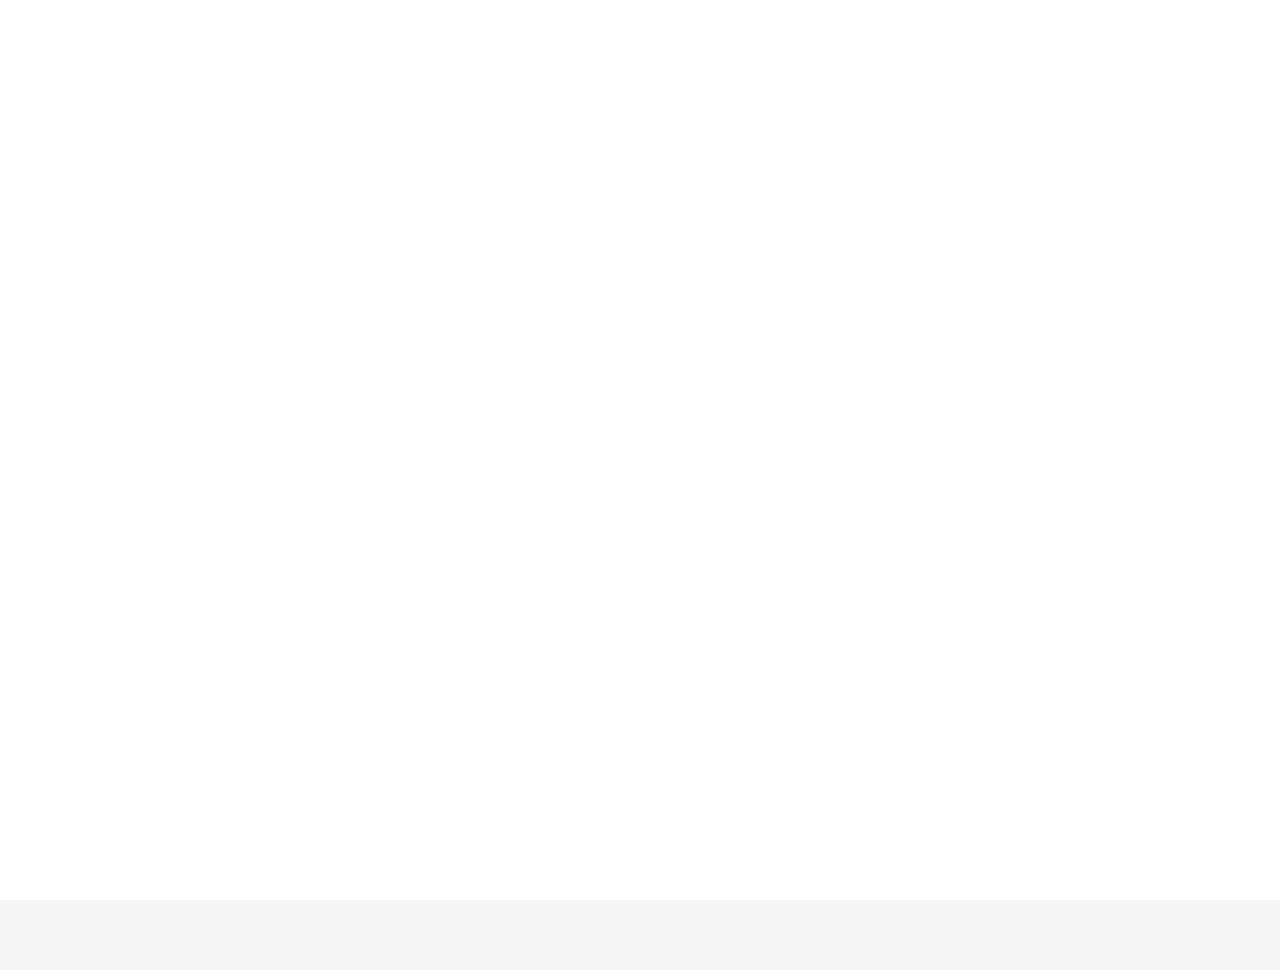
==== index.html @ 320e8970 "tags setup" ====
<!DOCTYPE html>
<html lang="en">
  <head>
    <meta charset="UTF-8" />
    <meta name="viewport" content="width=device-width, initial-scale=1.0" />
    <title>Document</title>
    <link rel="stylesheet" href="style.css" />
  </head>

  <body>
    <header class="header">
      <h1 class="logo">Flash-Cards.</h1>
      <div class="burger">
        <span class="bar1"></span>
        <span class="bar2"></span>
        <span class="bar3"></span>
        </div>
      <div class="header-right">
        <nav>
          <ul class="navlist">
            <li class="navlink">Create</li>
            <li class="navlink navlink-active">Learn</li>
          </ul>
        </nav>
        <div class="inputContainer">
          <input class="search" />
          <button class="searchButton">Find!</button>
        </div>
      </div>
    </header>
    <main>
      <div class="content">
        <form class="createForm">
          <h2>Create new Card.</h2>
          <input type="text" placeholder="Question:" name="question" />
          <input type="text" placeholder="Answer:" name="answer" />
          <button type="submit" class="createBtn">Create</button>
        </form>
        <div class="cardContainer">
          <div class="card"></div>
          <div class="cartControls">
            <button data-direction="back" class="card-control-button">
              Back
            </button>
            <button data-direction="forward" class="card-control-button">
              Next
            </button>
          </div>
        </div>
      </div>
    </main>
    <div class="loader">
      <span class="loader-content">Flash-Cards</span>
    </div>
    <script type="module" src="main.js"></script>
    <script type="module" src="card.js"></script>
    <script type="module" src="form.js"></script>
    <script type="module" src="utils.js"></script>
    <script type="module" src="search.js"></script>
    <script type="module" src="burger.js"></script>
    <script type="module" src="tags.js"></script>
  </body>
</html>
---- style.css ----
html,
body {
  margin: 0;
  padding: 0;
  box-sizing: border-box;
}

body {
  width: 100%;
  height: 100vh;
  background-color: #f5f5f5;
  overflow: hidden;
}

.header {
  width: 100%;
  height: 70px;
  display: grid;
  background-color: #fafafa;
  align-items: center;
  grid-template-columns: 20px 200px 1fr;
  -webkit-box-shadow: 0px 1px 16px -3px rgba(0, 0, 0, 0.65);
  -moz-box-shadow: 0px 1px 16px -3px rgba(0, 0, 0, 0.65);
  box-shadow: 0px 1px 16px -3px rgba(0, 0, 0, 0.65);
}

.header-right {
  display: flex;
  width: 100%;
  justify-content: space-around;
  align-items: center;
}

.logo {
  grid-column-start: 2;
  grid-column-end: 3;
  font-style: italic;
  color: #46a2da;
}

.navlist {
  list-style: none;
  display: flex;
  gap: 10px;
  font-size: 20px;
}

.navlink {
  color: #1b2e35;
  cursor: pointer;
}

.navlink-active {
  color: #46a2da;
  font-weight: bold;
}

main {
  width: 100%;
  height: 100%;
  display: flex;
  justify-content: center;
  align-items: center;
}

.createForm {
  display: flex;
  width: 100%;
  min-width: 500px;
  flex-direction: column;
  gap: 10px;
}

.createForm > h2 {
  font-size: 32px;
  color: #46a2da;
  text-align: center;
}

.cardContainer {
  display: flex;
  flex-direction: column-reverse;
  align-items: center;
  gap: 20px;
}

.card {
  text-align: center;
  pad: 4px;
  width: 50vw;
  cursor: pointer;
  height: 50vh;
  display: flex;
  justify-content: center;
  transition: transform 0.5s ease-in-out;
  align-items: center;
  border-radius: 20px;
  background-color: white;
  -webkit-box-shadow: 0px 1px 16px -3px rgba(0, 0, 0, 0.65);
  -moz-box-shadow: 0px 1px 16px -3px rgba(0, 0, 0, 0.65);
  box-shadow: 0px 1px 16px -3px rgba(0, 0, 0, 0.65);
  font-size: 32px;
  display: flex;
  flex-direction: column;
}

@media (max-width: 600px) {
  .card {
    width: 350px;
    font-size: 20px;
  }
}

.loader {
  position: fixed;
  top: 0;
  left: 0;
  z-index: 999;
  width: 100%;
  height: 100vh;
  background: #fff;
  display: flex;
  justify-content: center;
  align-items: center;
}

.loader-content {
  font-size: 72px;
  font-style: italic;
  color: white;
  padding: 20px;
  animation-name: stretch;
  animation-duration: 2s;
  animation-timing-function: ease-out;
  animation-direction: alternate;
  animation-iteration-count: infinite;
  animation-play-state: running;
}

@keyframes stretch {
  0% {
    transform: scale(0.5);
    background-color: #4cb9e7;
    border-radius: 100%;
  }

  50% {
    background-color: #3559e0;
  }

  100% {
    transform: scale(2);
    background-color: #0f2167;
  }
}

button {
  border: 1px solid white;
  padding: 10px 15px;
  color: white;
  background-color: #46a2da;
  border-radius: 5px;
  cursor: pointer;
}

button:hover {
  background-color: #2379ae;
}

.error {
  color: red;
  border: 1px solid red;
}

svg {
  fill: white;
}

button:disabled {
  opacity: 50%;
  cursor: unset;
}

input {
  border: 1px solid #46a2da;
  padding: 10px 15px;
  border-radius: 10px;
}
.burger {
  display: none;
}
.bar1,
.bar2,
.bar3 {
  display: block;
  width: 35px;
  height: 5px;
  background-color: #46a2da;
  margin: 6px 0;
  transition: 0.4s;
}

/* Rotate first bar */
.change .bar1 {
  transform: translate(0, 11px) rotate(-45deg);
}

/* Fade out the second bar */
.change .bar2 {
  opacity: 0;
}

/* Rotate last bar */
.change .bar3 {
  transform: translate(0, -11px) rotate(45deg);
}

@media (max-width: 700px) {
  .burger {
    cursor: pointer;
    display: inline-block;
    width: 40px;
    height: 40px;
    justify-self: end;
    margin-right: 20px;
  }
  .createForm {
    min-width: 400px;
  }

  .header-right {
    position: absolute;
    left: 0;
    top: 70px;
    padding: 20px 0 20px 0;
    background: white;
    color: black;
    display: none;
    justify-content: center;
    align-items: center;
    flex-direction: column-reverse;
  }
}
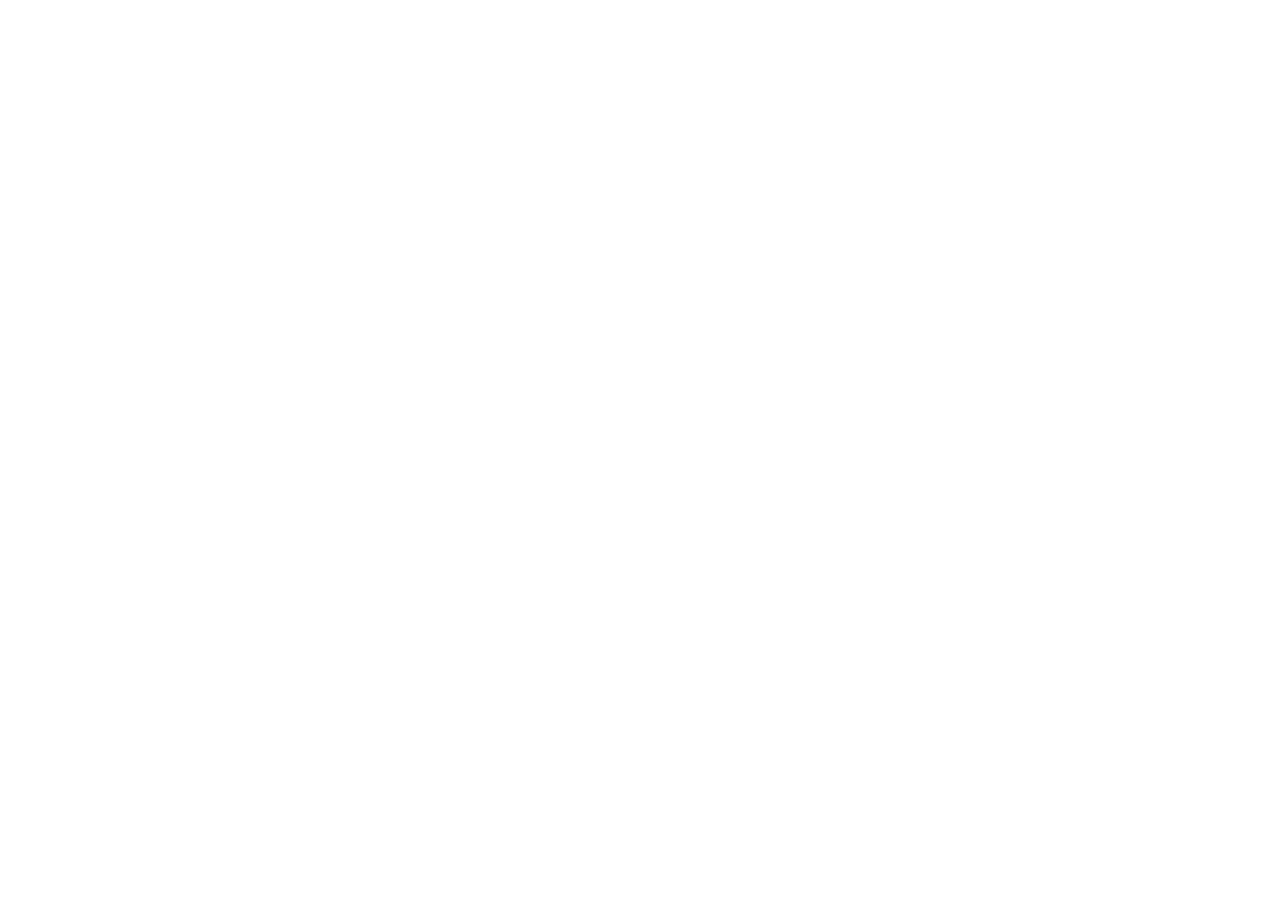
==== commit cb30106f: "delete modal" ====
--- a/index.html
+++ b/index.html
@@ -5,6 +5,7 @@
     <meta name="viewport" content="width=device-width, initial-scale=1.0" />
     <title>Document</title>
     <link rel="stylesheet" href="style.css" />
+    <link rel="stylesheet" href="base.css" />
   </head>
 
   <body>
@@ -14,7 +15,7 @@
         <span class="bar1"></span>
         <span class="bar2"></span>
         <span class="bar3"></span>
-        </div>
+      </div>
       <div class="header-right">
         <nav>
           <ul class="navlist">
@@ -34,9 +35,13 @@
           <h2>Create new Card.</h2>
           <input type="text" placeholder="Question:" name="question" />
           <input type="text" placeholder="Answer:" name="answer" />
+          <select class="select create-select" name="tag"></select>
           <button type="submit" class="createBtn">Create</button>
         </form>
         <div class="cardContainer">
+          <select class="select learn-select">
+            <option value="">All</option>
+          </select>
           <div class="card"></div>
           <div class="cartControls">
             <button data-direction="back" class="card-control-button">
@@ -45,6 +50,8 @@
             <button data-direction="forward" class="card-control-button">
               Next
             </button>
+            <button class="delete-card">Delete Card</button>
+            <button class="edit-card" >Edit Card</button>
           </div>
         </div>
       </div>
@@ -52,6 +59,7 @@
     <div class="loader">
       <span class="loader-content">Flash-Cards</span>
     </div>
+    <div class="modal"></div>
     <script type="module" src="main.js"></script>
     <script type="module" src="card.js"></script>
     <script type="module" src="form.js"></script>
@@ -59,5 +67,6 @@
     <script type="module" src="search.js"></script>
     <script type="module" src="burger.js"></script>
     <script type="module" src="tags.js"></script>
+    <script type="module" src="modal.js"></script>
   </body>
 </html>
--- a/style.css
+++ b/style.css
@@ -1,10 +1,3 @@
-html,
-body {
-  margin: 0;
-  padding: 0;
-  box-sizing: border-box;
-}
-
 body {
   width: 100%;
   height: 100vh;
@@ -83,7 +76,26 @@
   align-items: center;
   gap: 20px;
 }
-
+.select {
+  width: 200px;
+  height: 40px;
+  font-size: 22px;
+  margin-bottom: 20px;
+}
+.deleteModal{
+  background-color: white;
+  padding: 20px;
+  border-radius: 20px;
+}
+.modal {
+  position: absolute;
+  width: 100%;
+  height: 100vh;
+  background-color: rgba(0, 0, 0, 0.65);
+  display: none;
+  justify-content: center;
+  align-items: center;
+}
 .card {
   text-align: center;
   pad: 4px;
@@ -92,7 +104,7 @@
   height: 50vh;
   display: flex;
   justify-content: center;
-  transition: transform 0.5s ease-in-out;
+  transition: transform 1s ease-in-out;
   align-items: center;
   border-radius: 20px;
   background-color: white;
@@ -154,19 +166,6 @@
   }
 }
 
-button {
-  border: 1px solid white;
-  padding: 10px 15px;
-  color: white;
-  background-color: #46a2da;
-  border-radius: 5px;
-  cursor: pointer;
-}
-
-button:hover {
-  background-color: #2379ae;
-}
-
 .error {
   color: red;
   border: 1px solid red;
@@ -181,11 +180,6 @@
   cursor: unset;
 }
 
-input {
-  border: 1px solid #46a2da;
-  padding: 10px 15px;
-  border-radius: 10px;
-}
 .burger {
   display: none;
 }
--- a/base.css
+++ b/base.css
@@ -0,0 +1,37 @@
+html,
+body {
+  margin: 0;
+  padding: 0;
+  box-sizing: border-box;
+  height: 100vh;
+}
+button {
+  border: 1px solid white;
+  padding: 10px 15px;
+  color: white;
+  background-color: #46a2da;
+  border-radius: 5px;
+  cursor: pointer;
+}
+
+button:hover {
+  background-color: #2379ae;
+}
+input {
+  border: 1px solid #46a2da;
+  padding: 10px 15px;
+  border-radius: 10px;
+}
+body {
+  display: flex;
+  justify-content: center;
+  align-items: center;
+  flex-direction: column;
+}
+form{
+  display: flex;
+  flex-direction: column;
+  gap: 5px;
+  width: 100%;
+  max-width: 500px;
+}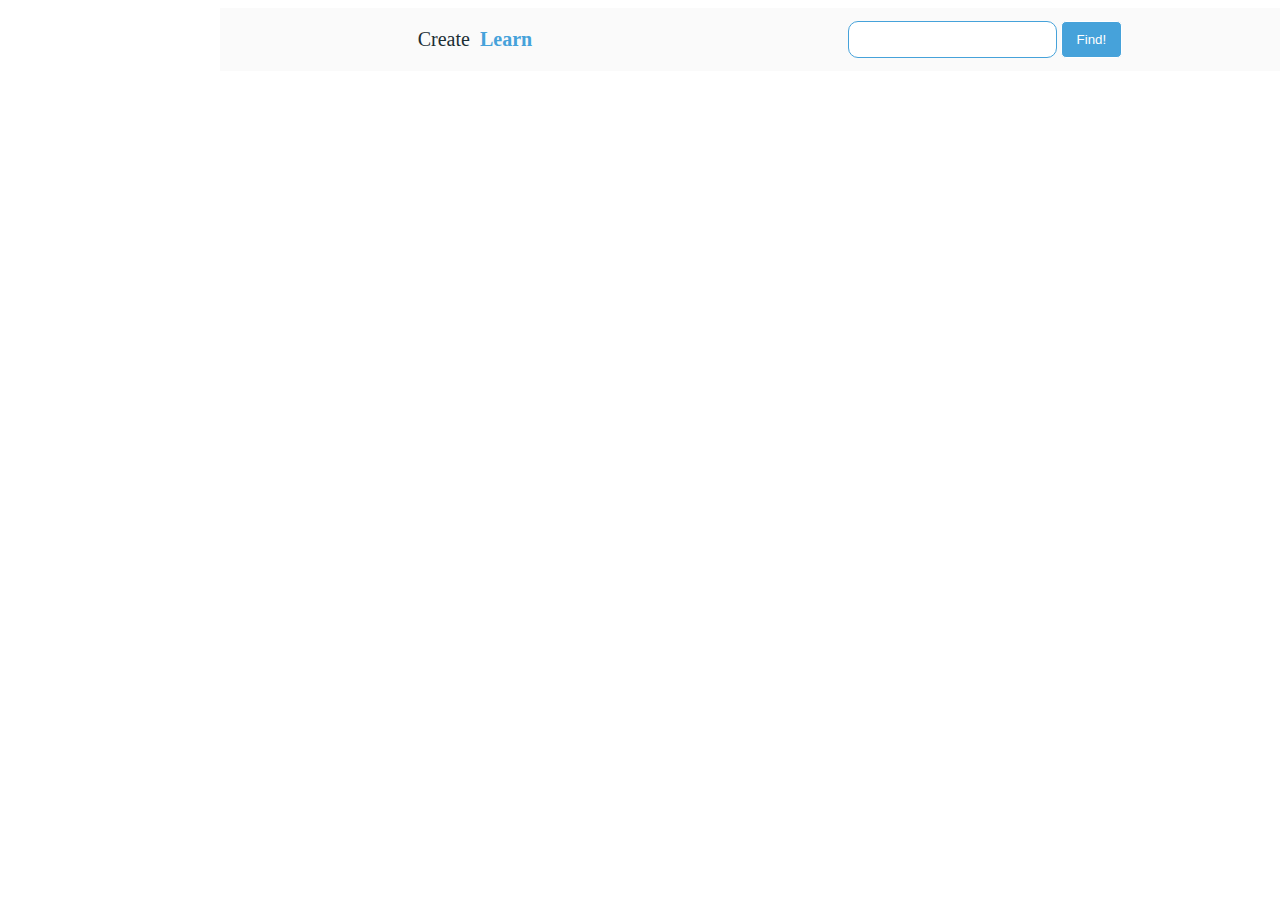
==== commit 56a1e8b1: "little fixes" ====
--- a/index.html
+++ b/index.html
@@ -3,7 +3,7 @@
   <head>
     <meta charset="UTF-8" />
     <meta name="viewport" content="width=device-width, initial-scale=1.0" />
-    <title>Document</title>
+    <title>Home</title>
     <link rel="stylesheet" href="style.css" />
     <link rel="stylesheet" href="base.css" />
   </head>
@@ -50,8 +50,10 @@
             <button data-direction="forward" class="card-control-button">
               Next
             </button>
+          </div>
+          <div style="display: flex; gap: 10px">
             <button class="delete-card">Delete Card</button>
-            <button class="edit-card" >Edit Card</button>
+            <button class="edit-card">Edit Card</button>
           </div>
         </div>
       </div>
@@ -59,7 +61,7 @@
     <div class="loader">
       <span class="loader-content">Flash-Cards</span>
     </div>
-    <div class="modal"></div>
+    <div class="modalContainer"></div>
     <script type="module" src="main.js"></script>
     <script type="module" src="card.js"></script>
     <script type="module" src="form.js"></script>
--- a/style.css
+++ b/style.css
@@ -22,6 +22,7 @@
   width: 100%;
   justify-content: space-around;
   align-items: center;
+  z-index: 8888;
 }
 
 .logo {
@@ -57,7 +58,7 @@
 }
 
 .createForm {
-  display: flex;
+  display: none;
   width: 100%;
   min-width: 500px;
   flex-direction: column;
@@ -82,13 +83,14 @@
   font-size: 22px;
   margin-bottom: 20px;
 }
-.deleteModal{
+.modal {
   background-color: white;
   padding: 20px;
   border-radius: 20px;
 }
-.modal {
+.modalContainer {
   position: absolute;
+  z-index: 9999;
   width: 100%;
   height: 100vh;
   background-color: rgba(0, 0, 0, 0.65);
@@ -104,7 +106,8 @@
   height: 50vh;
   display: flex;
   justify-content: center;
-  transition: transform 1s ease-in-out;
+  transition: transform 0.45s ease-in-out;
+  transform-style: preserve-3d;
   align-items: center;
   border-radius: 20px;
   background-color: white;
@@ -114,13 +117,6 @@
   font-size: 32px;
   display: flex;
   flex-direction: column;
-}
-
-@media (max-width: 600px) {
-  .card {
-    width: 350px;
-    font-size: 20px;
-  }
 }
 
 .loader {
@@ -221,7 +217,12 @@
   .createForm {
     min-width: 400px;
   }
-
+  .modal {
+    max-width: 300px;
+  }
+  .modal > h1 {
+    font-size: 18px;
+  }
   .header-right {
     position: absolute;
     left: 0;
@@ -235,3 +236,13 @@
     flex-direction: column-reverse;
   }
 }
+@media (max-width: 600px) {
+  .card {
+    width: 350px;
+    font-size: 20px;
+  }
+  .loader-content {
+    font-size: 40px;
+    padding: 10px;
+  }
+}
--- a/base.css
+++ b/base.css
@@ -34,4 +34,11 @@
   gap: 5px;
   width: 100%;
   max-width: 500px;
+}
+
+@media (max-width: 500px) {
+   form{
+    max-width: 400px;
+    padding: 0 10px 0 10px;
+   }
 }